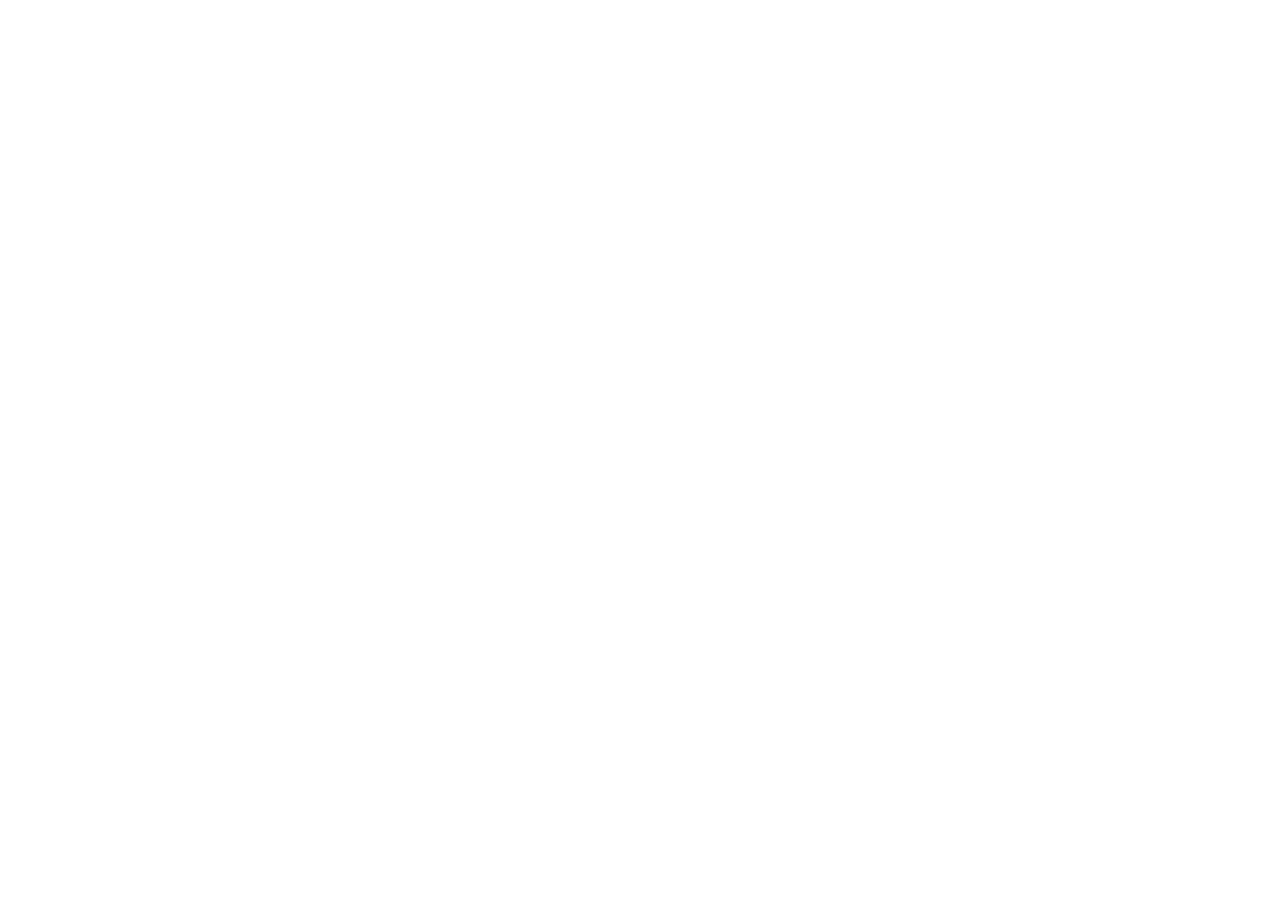
==== page1/index.html @ bdfb8495 "Page1 start" ====
<!DOCTYPE html>
<html lang="en">
<head>
    <meta charset="UTF-8">
    <meta name="viewport" content="width=device-width, initial-scale=1.0">
    <title>Page</title>
    <link rel="stylesheet" href="styles.css">
</head>
<body>
    
    <div class="header">
        
    </div>
    
    <div class="up"></div>
    
    <div class="middle-up"></div>
    
    <div class="middle-down"></div>
    
    <div class="down"></div>

    <div class="footer"""></div>

</body>
</html>
---- page1/styles.css ----
body {
    height: 100vh;
    margin: 0;
    overflow: hidden;
    display: flex;
    flex-direction: column;
  }
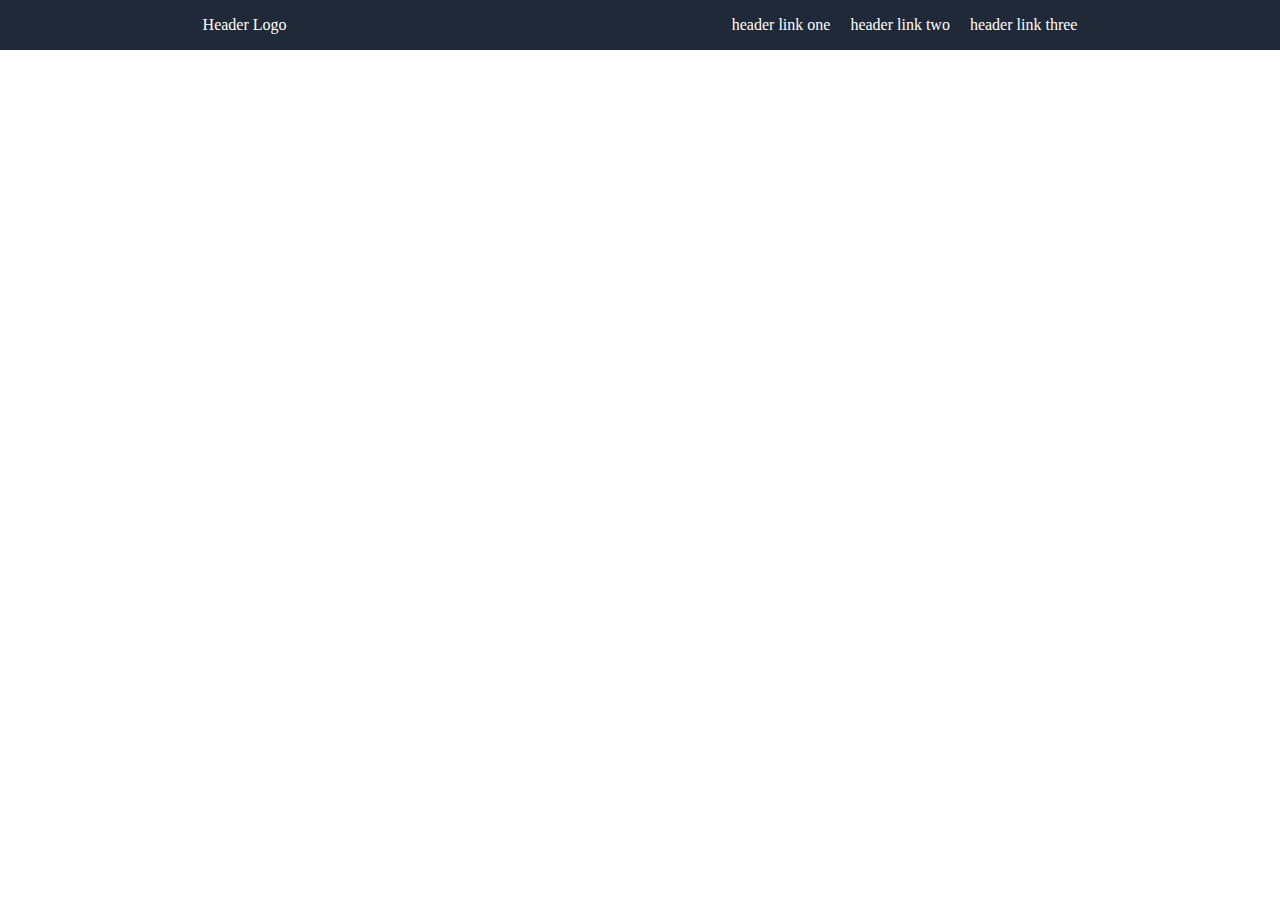
==== commit 46bbd00b: "Do header layout" ====
--- a/page1/index.html
+++ b/page1/index.html
@@ -7,20 +7,29 @@
     <link rel="stylesheet" href="styles.css">
 </head>
 <body>
-    
-    <div class="header">
+    <div class="container">
+        <div class="header">
+            <div class="left-links">
+                Header Logo
+            </div>
+            <ul class="right-links">
+                <li><a href="#">header link one</a></li>
+                <li><a href="#">header link two</a></li>
+                <li><a href="#">header link three</a></li>
+            </ul>
+        </div>
         
+        <div class="up">
+            
+        </div>
+        
+        <div class="middle-up"></div>
+        
+        <div class="middle-down"></div>
+        
+        <div class="down"></div>
+
+        <div class="footer"""></div>
     </div>
-    
-    <div class="up"></div>
-    
-    <div class="middle-up"></div>
-    
-    <div class="middle-down"></div>
-    
-    <div class="down"></div>
-
-    <div class="footer"""></div>
-
 </body>
 </html>--- a/page1/styles.css
+++ b/page1/styles.css
@@ -4,4 +4,27 @@
     overflow: hidden;
     display: flex;
     flex-direction: column;
-  }+  }
+
+ul{
+  list-style: none;
+}
+
+a{
+  text-decoration: none;
+  color: #FFF;
+}
+
+.header{
+  background-color: #1f2937;
+  color: #FFF;
+  display: flex;
+  justify-content: space-around;
+  align-items: center;
+}
+
+
+.right-links{
+  display: flex;
+  gap: 20px;
+}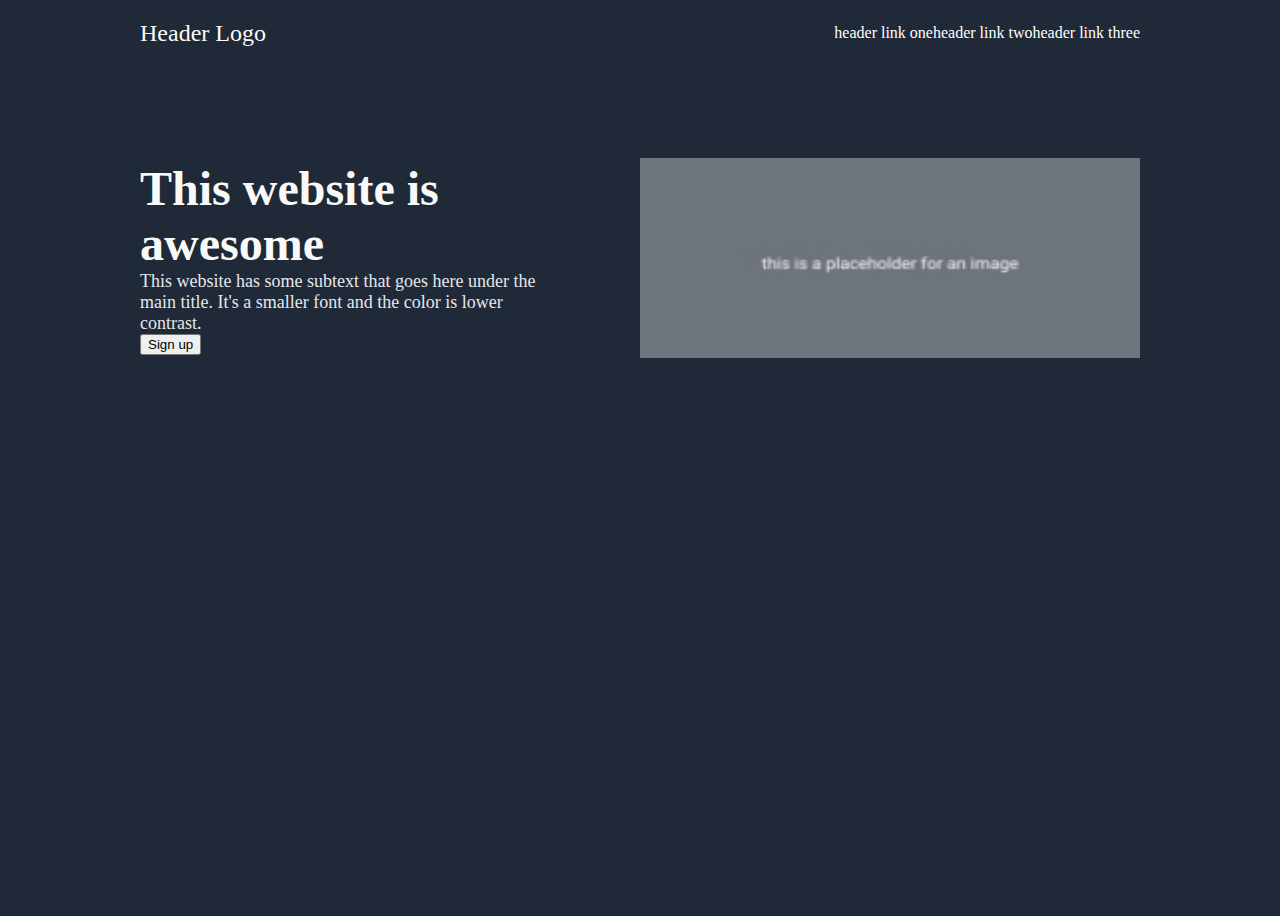
==== commit c4718364: "Header and Up section" ====
--- a/page1/index.html
+++ b/page1/index.html
@@ -8,28 +8,43 @@
 </head>
 <body>
     <div class="container">
-        <div class="header">
-            <div class="left-links">
-                Header Logo
+        <div class="up">
+            <div class="header">
+                <div class="left-links">
+                    Header Logo
+                </div>
+                <ul class="right-links">
+                    <li><a href="#">header link one</a></li>
+                    <li><a href="#">header link two</a></li>
+                    <li><a href="#">header link three</a></li>
+                </ul>
             </div>
-            <ul class="right-links">
-                <li><a href="#">header link one</a></li>
-                <li><a href="#">header link two</a></li>
-                <li><a href="#">header link three</a></li>
-            </ul>
+            <div class="middle-up">
+                <div class="left">
+                    <div class="headline">
+                        This website is awesome
+                    </div>
+                    <div class="text">
+                        This website has some subtext that goes here under the main title. It's a smaller font and the color is lower contrast.
+                    </div>
+                    <div class="buttons">
+                        <button>Sign up</button>
+                    </div>
+                </div>
+
+                <div class="right">
+                    <img src="images/placeholder.jpg" alt="placeholder image">
+                </div>
+            </div>
         </div>
         
-        <div class="up">
-            
-        </div>
-        
-        <div class="middle-up"></div>
+        <div class="middle"></div>
         
         <div class="middle-down"></div>
         
         <div class="down"></div>
 
-        <div class="footer"""></div>
+        <div class="footer"></div>
     </div>
 </body>
 </html>--- a/page1/styles.css
+++ b/page1/styles.css
@@ -1,10 +1,14 @@
 body {
-    height: 100vh;
-    margin: 0;
+    min-height: 100vh;
     overflow: hidden;
-    display: flex;
-    flex-direction: column;
+    background-color: #1f2937;
+    
   }
+
+img{
+  width: 500px;
+  height: 200px;
+}
 
 ul{
   list-style: none;
@@ -15,16 +19,58 @@
   color: #FFF;
 }
 
-.header{
+.container{
+  display: flex;
+  flex-flow: column wrap;
+  align-content: center;
+
+}
+
+.up{
   background-color: #1f2937;
   color: #FFF;
   display: flex;
-  justify-content: space-around;
+  flex-flow: wrap column;
+  width: 1000px;
+}
+
+.header{
+  display: flex;
+  justify-content: space-between;
   align-items: center;
 }
 
+.left-links{
+  font-size: 24px;
+  color: #F9FAF8;
+}
 
 .right-links{
   display: flex;
-  gap: 20px;
+}
+
+.middle-up{
+  display: flex;
+  justify-content: space-between;
+  align-items: center;
+  margin-top: 100px;
+}
+
+.right{
+  display: flex;
+  flex-grow: 2;
+  justify-content: flex-end;
+}
+
+.headline{
+  font-size: 48px;
+  font-weight: 900;
+  color: #F9FAF8;
+  width: 300px;
+}
+
+.text{
+  font-size: 18px;
+  color: #E5E7EB;
+  width: 400px;
 }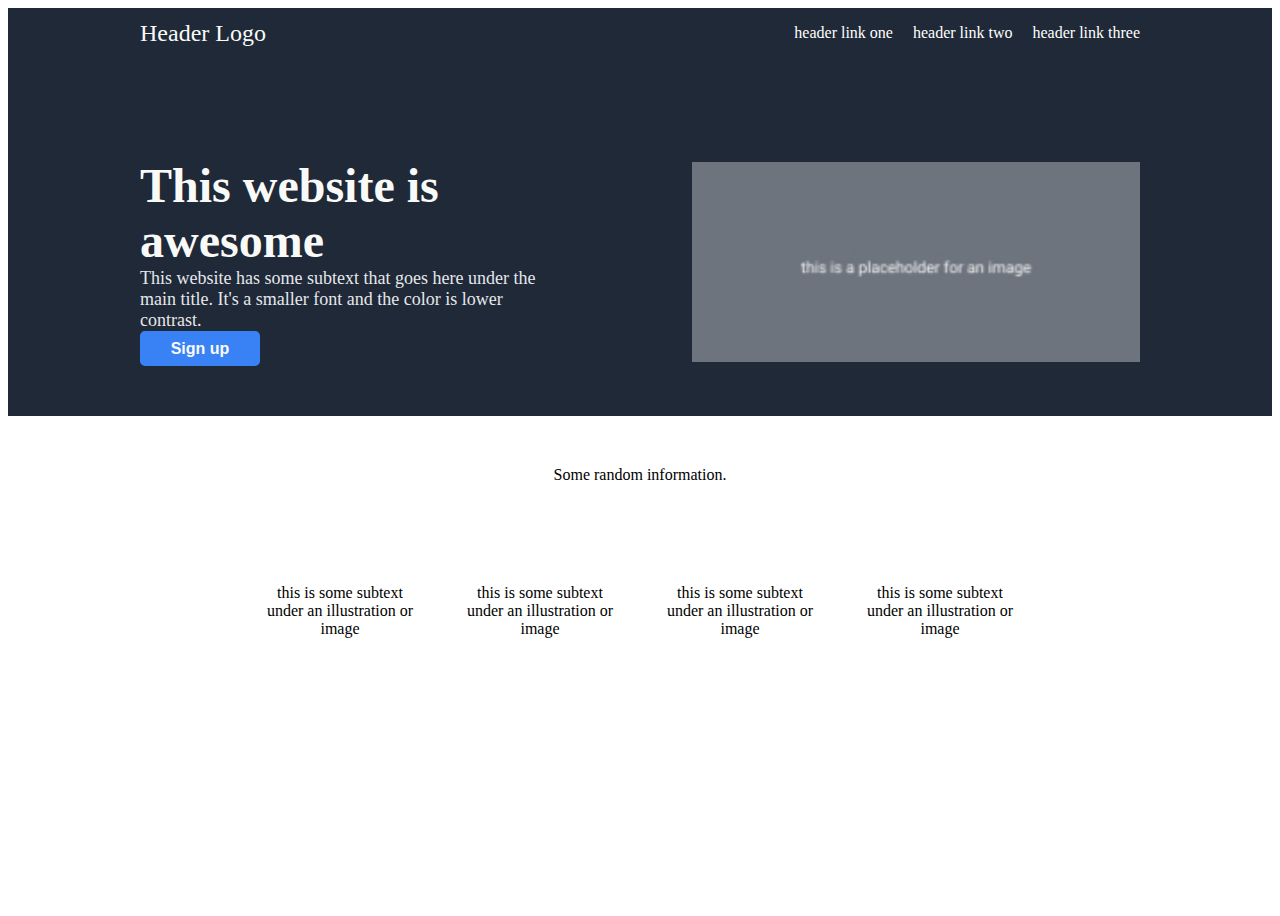
==== commit 83318a9b: "11.11" ====
--- a/page1/index.html
+++ b/page1/index.html
@@ -7,7 +7,7 @@
     <link rel="stylesheet" href="styles.css">
 </head>
 <body>
-    <div class="container">
+    <div class="container1">
         <div class="up">
             <div class="header">
                 <div class="left-links">
@@ -37,14 +37,26 @@
                 </div>
             </div>
         </div>
+    </div>
         
-        <div class="middle"></div>
-        
+    <div class="container2">
+        <div class="middle">
+            <div class="information-header">
+                Some random information.
+            </div>
+
+            <div class="section">
+                <div class="info"><div class="borderline"></div>this is some subtext under an illustration or image</div>
+                <div class="info">this is some subtext under an illustration or image</div>
+                <div class="info">this is some subtext under an illustration or image</div>
+                <div class="info">this is some subtext under an illustration or image</div>
+            </div>
+        </div>
+    </div>    
         <div class="middle-down"></div>
         
         <div class="down"></div>
 
         <div class="footer"></div>
-    </div>
 </body>
 </html>--- a/page1/styles.css
+++ b/page1/styles.css
@@ -1,11 +1,9 @@
 body {
     min-height: 100vh;
     overflow: hidden;
-    background-color: #1f2937;
-    
   }
 
-img{
+.right{
   width: 500px;
   height: 200px;
 }
@@ -19,11 +17,11 @@
   color: #FFF;
 }
 
-.container{
+.container1{
   display: flex;
   flex-flow: column wrap;
   align-content: center;
-
+  background-color: #1f2937;
 }
 
 .up{
@@ -47,6 +45,7 @@
 
 .right-links{
   display: flex;
+  gap: 20px;
 }
 
 .middle-up{
@@ -54,6 +53,7 @@
   justify-content: space-between;
   align-items: center;
   margin-top: 100px;
+  margin-bottom: 50px;
 }
 
 .right{
@@ -73,4 +73,47 @@
   font-size: 18px;
   color: #E5E7EB;
   width: 400px;
+}
+
+button{
+  background-color: #3882F6;
+  color: #F9FAF8;
+  border-radius: 5px;
+  border: solid #3882F6 3px;
+  width: 120px;
+  height: 35px;
+  font-size: 16px;
+  font-weight: 900;
+}
+
+.container2{
+  background-color: #FFF;
+  display: flex;
+  justify-content: center;
+}
+
+.middle{
+  background-color: #FFF;
+  display: flex;
+  flex-flow: column wrap;
+  margin-top: 50px;
+}
+
+.information-header{
+  display: flex;
+  justify-content: center;
+}
+
+.section{
+  margin-top: 100px;
+  display: flex;
+  gap: 50px;
+  text-align: center;
+  align-items: center;
+  justify-content: center;
+}
+
+
+.info{
+  width: 150px;
 }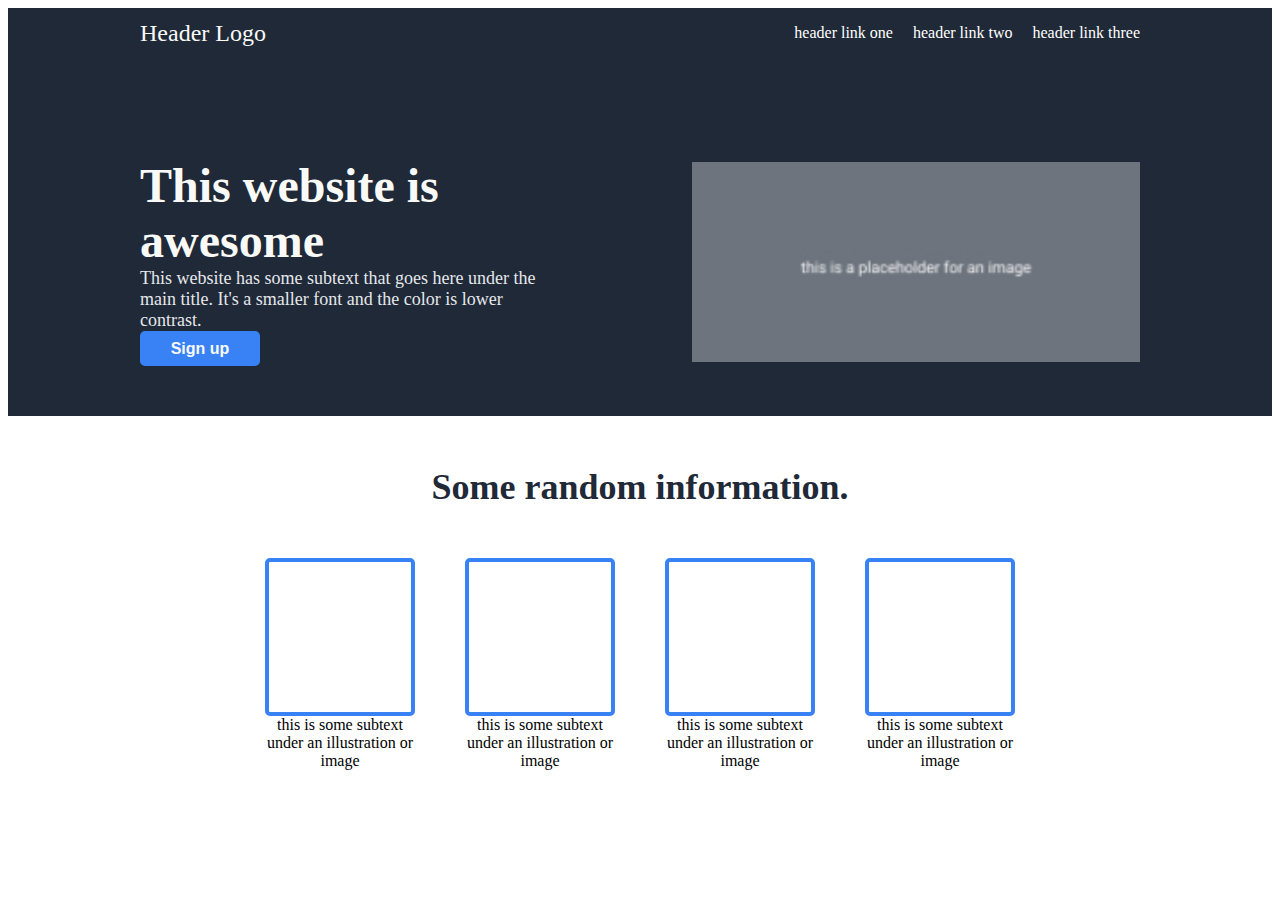
==== commit 79e0faae: "middle section" ====
--- a/page1/index.html
+++ b/page1/index.html
@@ -47,12 +47,13 @@
 
             <div class="section">
                 <div class="info"><div class="borderline"></div>this is some subtext under an illustration or image</div>
-                <div class="info">this is some subtext under an illustration or image</div>
-                <div class="info">this is some subtext under an illustration or image</div>
-                <div class="info">this is some subtext under an illustration or image</div>
+                <div class="info"><div class="borderline"></div>this is some subtext under an illustration or image</div>
+                <div class="info"><div class="borderline"></div>this is some subtext under an illustration or image</div>
+                <div class="info"><div class="borderline"></div>this is some subtext under an illustration or image</div>
             </div>
         </div>
-    </div>    
+    </div>   
+     
         <div class="middle-down"></div>
         
         <div class="down"></div>
--- a/page1/styles.css
+++ b/page1/styles.css
@@ -102,10 +102,13 @@
 .information-header{
   display: flex;
   justify-content: center;
+  font-size: 36px;
+  font-weight: 900;
+  color: #1F2937;
 }
 
 .section{
-  margin-top: 100px;
+  margin-top: 50px;
   display: flex;
   gap: 50px;
   text-align: center;
@@ -113,6 +116,11 @@
   justify-content: center;
 }
 
+.borderline{
+  border: #3882F6 solid 4px;
+  height: 150px;
+  border-radius: 5px;
+}
 
 .info{
   width: 150px;
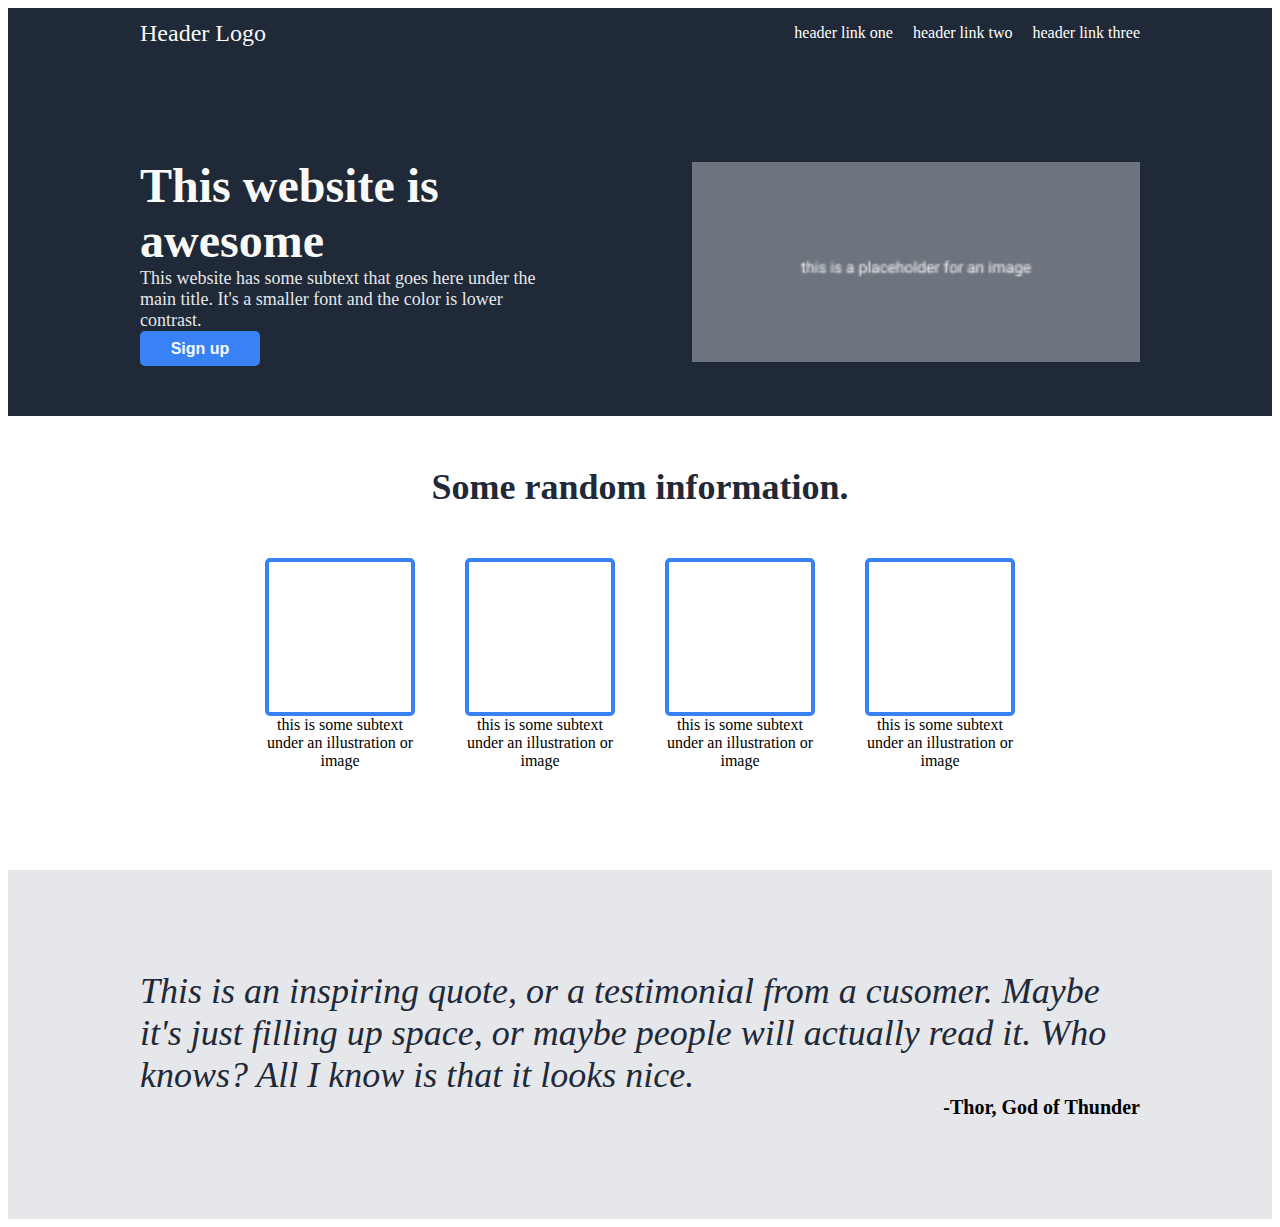
==== commit 5c75f2ec: "Middle-down section" ====
--- a/page1/index.html
+++ b/page1/index.html
@@ -41,10 +41,7 @@
         
     <div class="container2">
         <div class="middle">
-            <div class="information-header">
-                Some random information.
-            </div>
-
+            <div class="information-header">Some random information.</div>
             <div class="section">
                 <div class="info"><div class="borderline"></div>this is some subtext under an illustration or image</div>
                 <div class="info"><div class="borderline"></div>this is some subtext under an illustration or image</div>
@@ -53,9 +50,17 @@
             </div>
         </div>
     </div>   
-     
-        <div class="middle-down"></div>
-        
+        <div class="container3">
+            <div class="middle-down">
+                <div class="quote">
+                    <i>This is an inspiring quote, or a testimonial from a cusomer.
+                    Maybe it's just filling up space, or maybe
+                    people will actually read it. Who knows? All I know
+                    is that it looks nice.</i>
+                </div>
+                <div class="subquote">-Thor, God of Thunder</div>
+            </div>
+        </div>    
         <div class="down"></div>
 
         <div class="footer"></div>
--- a/page1/styles.css
+++ b/page1/styles.css
@@ -124,4 +124,31 @@
 
 .info{
   width: 150px;
+}
+
+.container3{
+  display: flex;
+  justify-content: center;
+  align-content: center;
+  background-color: #E5E7EB;
+  margin-top: 100px;
+}
+
+.middle-down{
+  display: flex;
+  justify-content: flex-end;
+  flex-wrap: wrap;
+  align-content: center;
+  width: 1000px;
+  padding: 100px;
+}
+
+.quote{
+  font-size: 36px;
+  color: #1f2937;
+}
+
+.subquote{
+  font-weight: 700;
+  font-size: 20px;
 }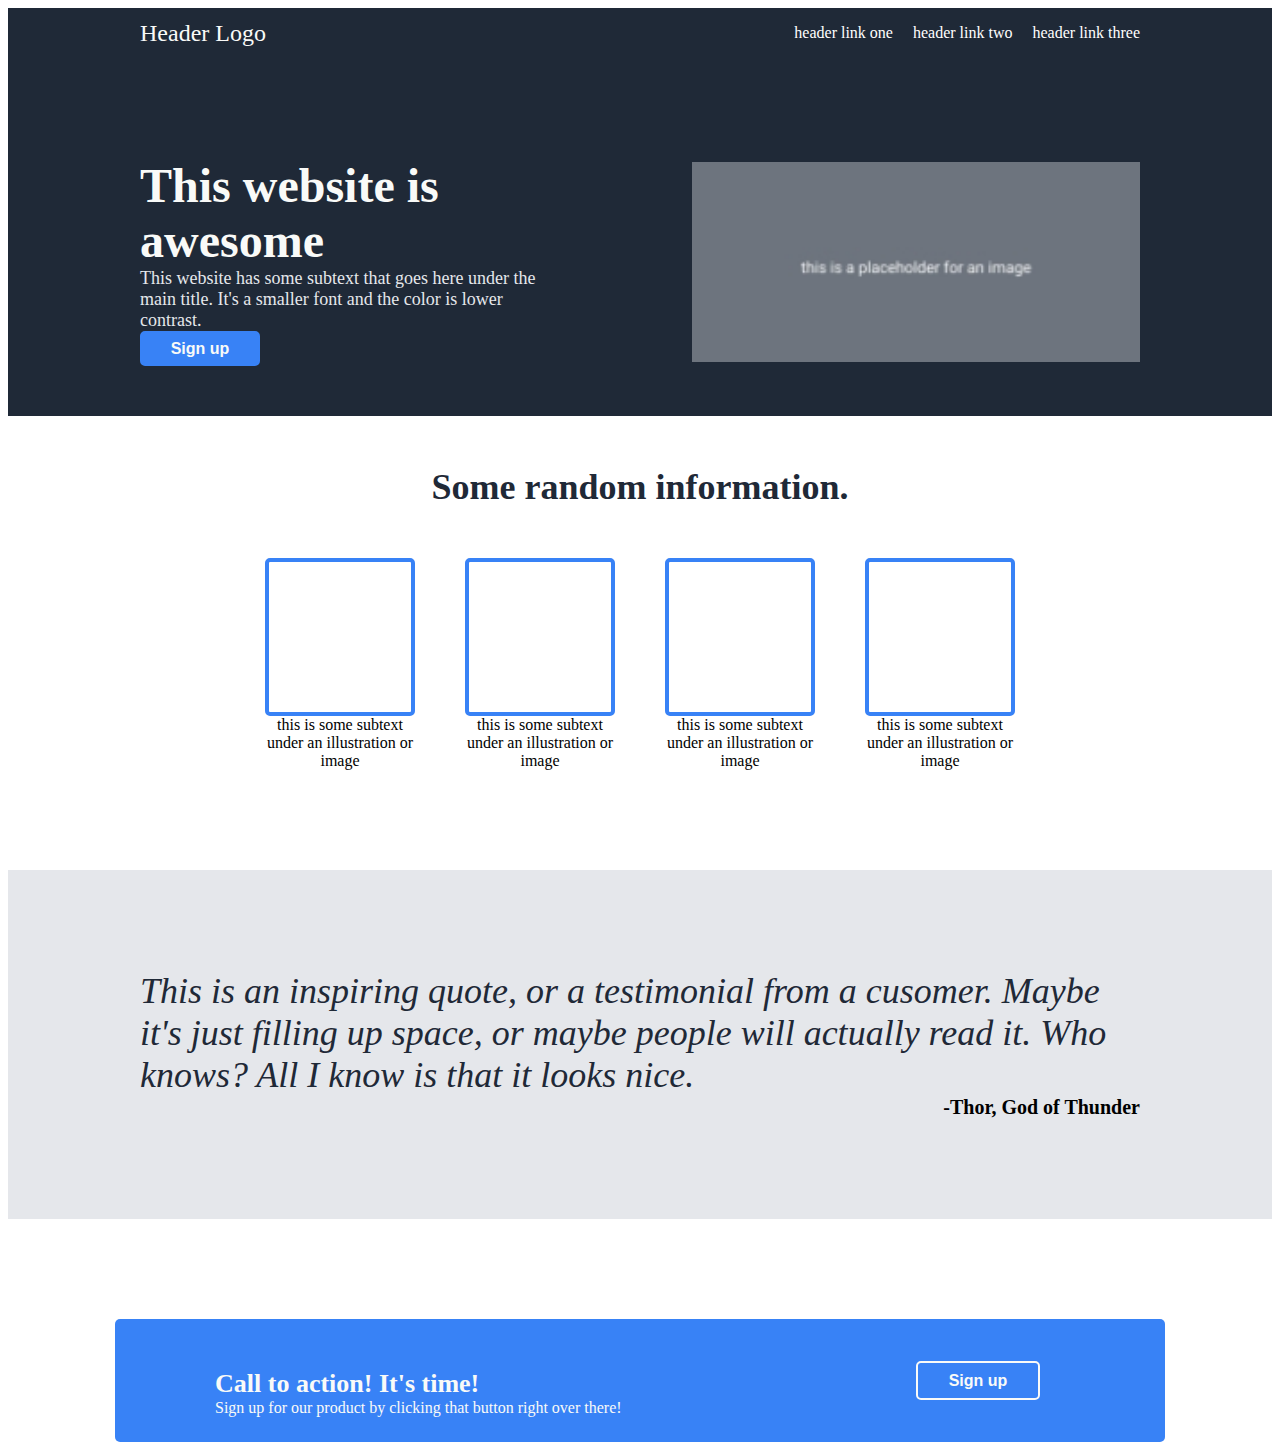
==== commit fe7ba203: "Down section" ====
--- a/page1/index.html
+++ b/page1/index.html
@@ -61,8 +61,20 @@
                 <div class="subquote">-Thor, God of Thunder</div>
             </div>
         </div>    
-        <div class="down"></div>
-
-        <div class="footer"></div>
+        <div class="container4">
+            <div class="down">
+                <div class="left-down">
+                    <div class="up-text">Call to action! It's time!</div>
+                    <div class="down-text">Sign up for our product by clicking that button right over there!</div>
+                </div>
+                <div class="right-down">
+                    <div class="buttons">
+                        <button>Sign up</button>
+                    </div>
+                </div>
+            </div>
+        </div>
+        <div class="footer">
+        </div>
 </body>
 </html>--- a/page1/styles.css
+++ b/page1/styles.css
@@ -1,6 +1,5 @@
 body {
     min-height: 100vh;
-    overflow: hidden;
   }
 
 .right{
@@ -151,4 +150,38 @@
 .subquote{
   font-weight: 700;
   font-size: 20px;
+}
+
+.container4{
+  display: flex;
+  justify-content: center;
+  align-content: center;
+  margin-top: 100px;
+}
+
+.down{
+  background-color: #3882F6;
+  color: #F9FAF8;
+  padding: 25px;
+  width: 1000px;
+  border-radius: 5px;
+  display: flex;
+  justify-content: space-between;
+  align-items: center;
+}
+
+.up-text, .down-text{
+  margin-left: 75px;
+}
+
+.up-text{
+  font-size: 26px;
+  font-weight: 700;
+  margin-top: 25px;
+}
+
+.right-down{
+  margin-right: 100px;
+  border: #F9FAF8 solid 2px;
+  border-radius: 5px;
 }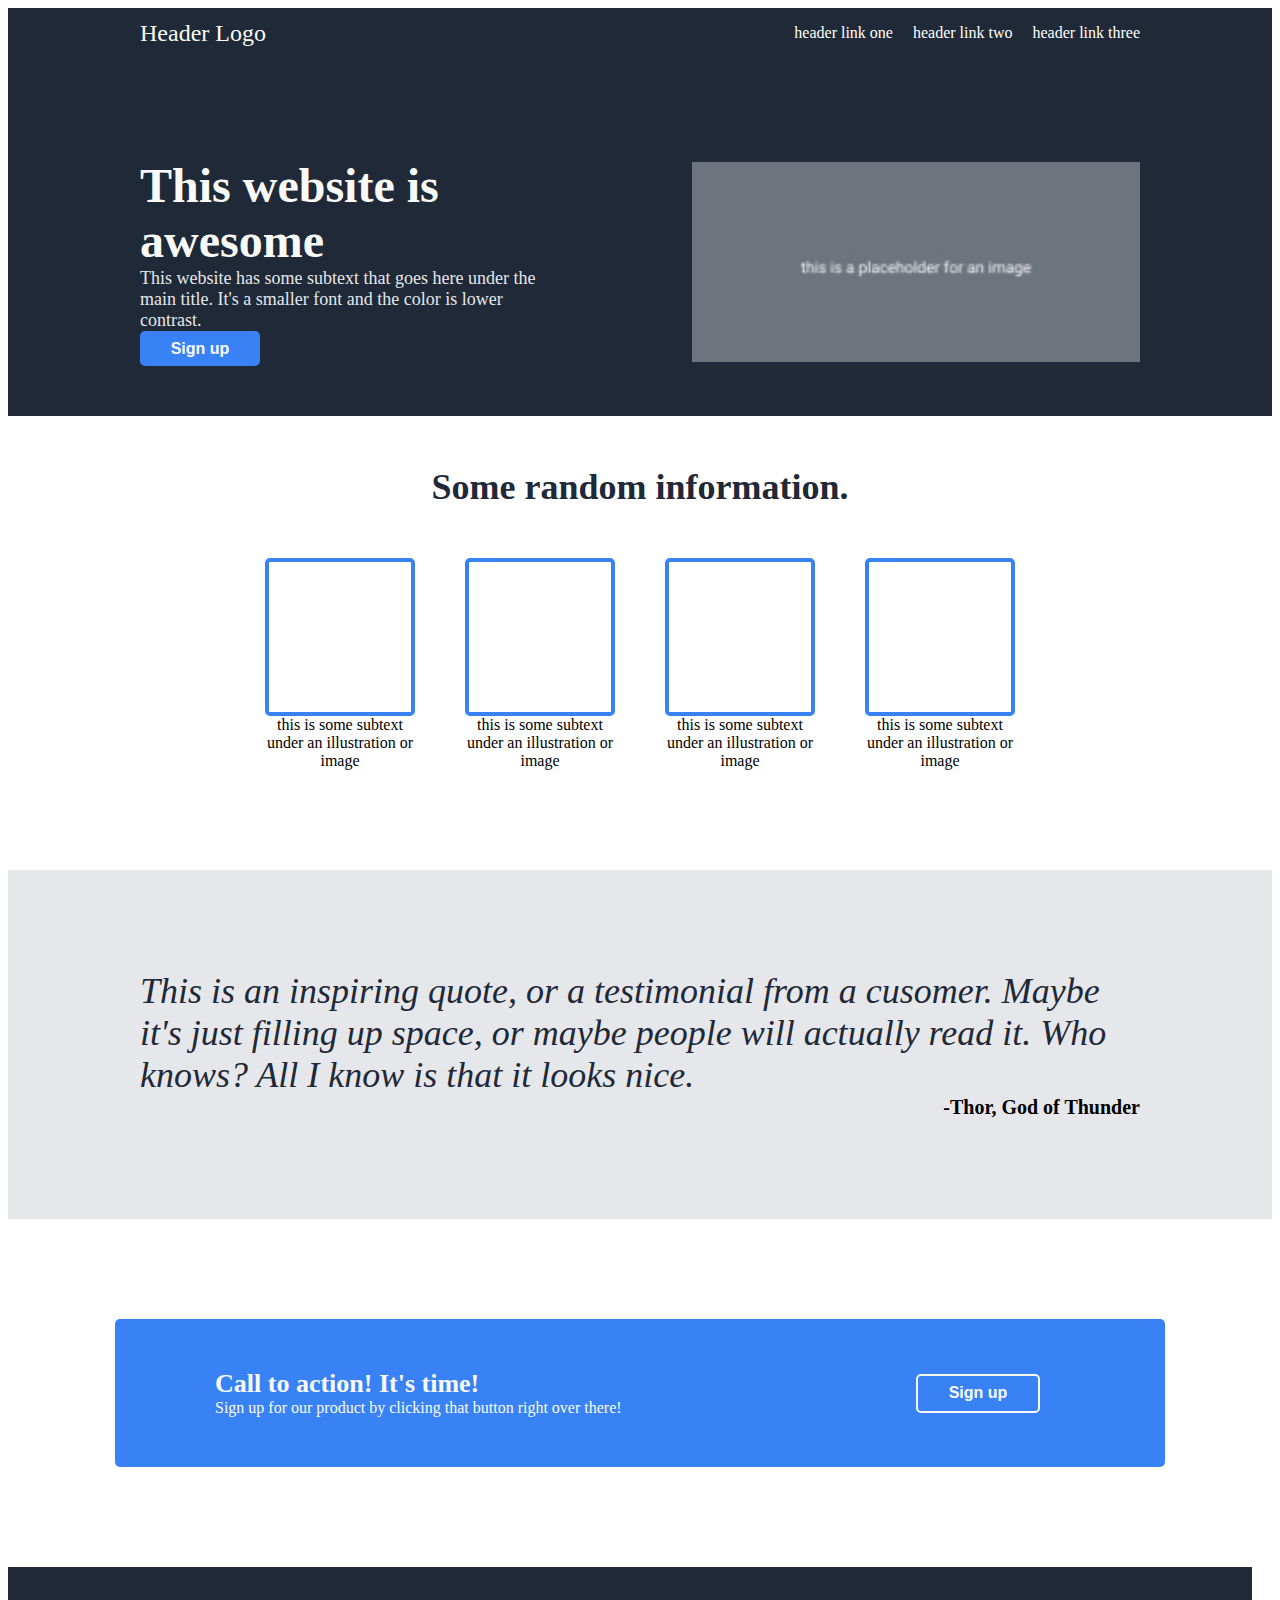
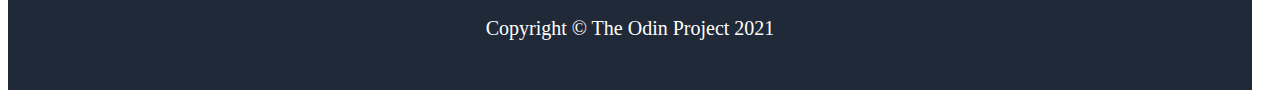
==== commit c88f9e4e: "Footer section" ====
--- a/page1/index.html
+++ b/page1/index.html
@@ -75,6 +75,7 @@
             </div>
         </div>
         <div class="footer">
+            Copyright &copy; The Odin Project 2021
         </div>
 </body>
 </html>--- a/page1/styles.css
+++ b/page1/styles.css
@@ -168,6 +168,7 @@
   display: flex;
   justify-content: space-between;
   align-items: center;
+  margin-bottom: 100px;
 }
 
 .up-text, .down-text{
@@ -180,8 +181,24 @@
   margin-top: 25px;
 }
 
+.left-down{
+  margin-bottom: 25px;
+}
+
 .right-down{
   margin-right: 100px;
   border: #F9FAF8 solid 2px;
   border-radius: 5px;
+}
+
+.footer{
+  display: flex;
+  margin-top: auto;
+  justify-content: center;
+  padding: 10px;
+  margin-right: 20px;
+  background-color: #1F2937;
+  color: #FFF;
+  padding: 50px;
+  font-size: 20px;
 }